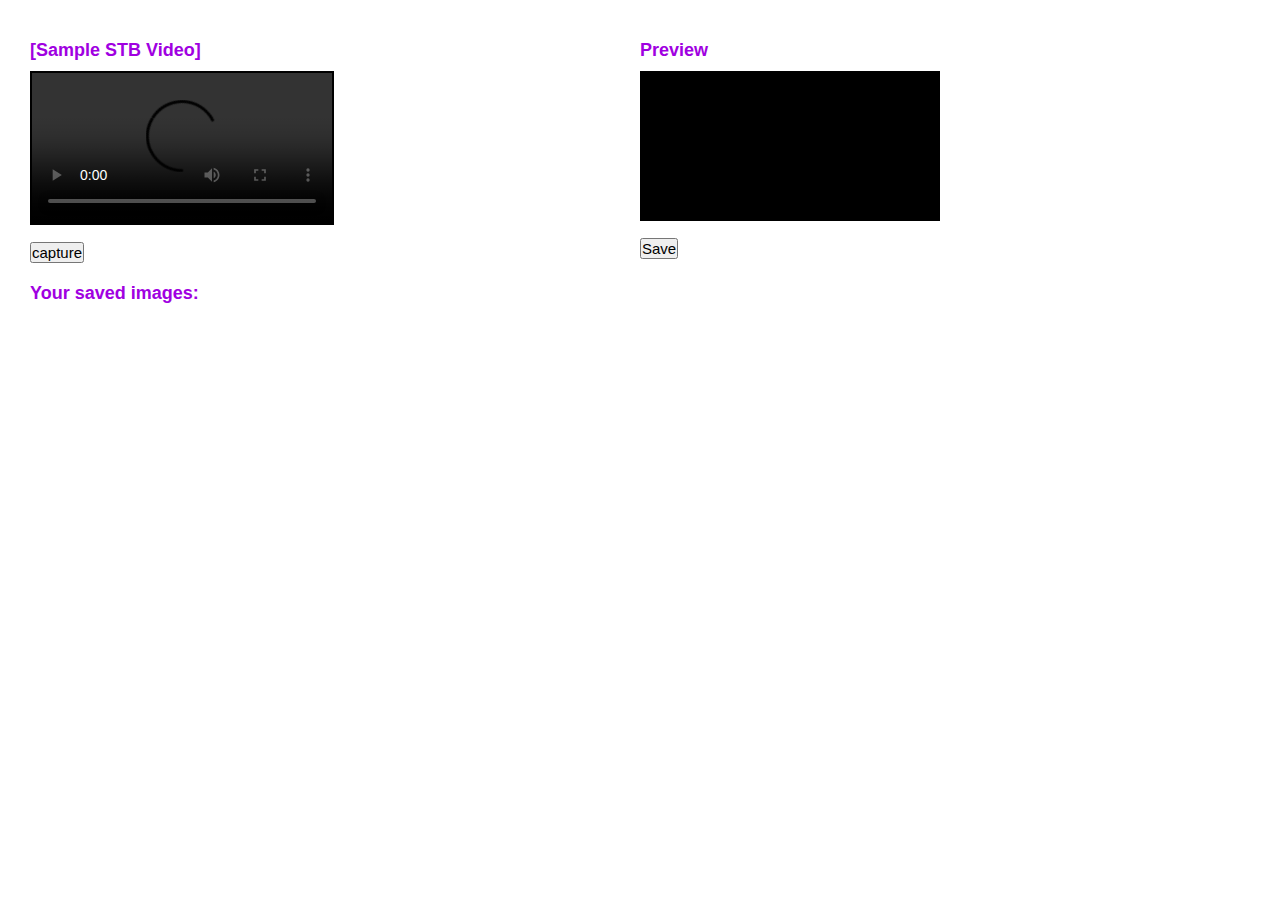
==== Application/home.html @ 97a94277 "7/1/17" ====
<!DOCTYPE html>
<html lang="en">
	<head>
	  <meta charset="UTF-8">
	  <title>STB Automation</title>
	  <meta http-equiv="X-UA-Compatible" content="IE=edge,chrome=1">
	  <script src="js/jquery.min.js"></script>
	  <script src="js/jquery.Jcrop.min.js"></script>
	  <link rel="stylesheet" type="text/css" href="css/home.css">
	  <link rel="stylesheet" href="templates/css/jquery.Jcrop.css" type="text/css" />
	</head>
	<body>
	  <section>
	
		<div id="video">
		  <h2>[Sample STB Video]</h2>
		  <video controls>
			<source src="video/db_design.mp4" type="video/mp4"></source>
			<source src="video/db_design.webm" type="video/webm"></source>
		  </video><br>
		  <input type="button" onclick="capture()" value="capture">
		</div>
		
		<form action="index.php" method="post" onsubmit="return checkCoords();">
		<div id="canvas">
		  <h2>Preview</h2>
		  <canvas id="cropbox1"></canvas><br>
		  <input type="submit" onclick="save()" value="Save">
		</div>
		</form>
		
		<div id="save">
		  <h2>Your saved images:</h2>
		  <ul></ul>
		</div>
	  </section>
	<script src="js/image_capture.js"></script> 
	
	</body>
</html>
---- Application/css/home.css ----
*{margin:0;padding:0;font-size:15px;font-family:calibri,arial,sans-serif}
  footer,section,header{display:block;}
  body{padding:2em;background:#fff;color:#fff;}
  h1{font-size:24px;margin:10px 0;}
  h2{font-size:18px;margin:10px 0;color:#a000e1;}
  video,canvas{display:block;border:2px solid #000;}
  #video,#canvas{float:left;padding-right:10px;}
  #video{width:600px;}
  #save li{list-style:none;margin:0;padding:0}
  #save{clear:both;padding:10px 0;overflow:auto;}
  #save img{float:left;padding-right:5px;padding-bottom:5px;}
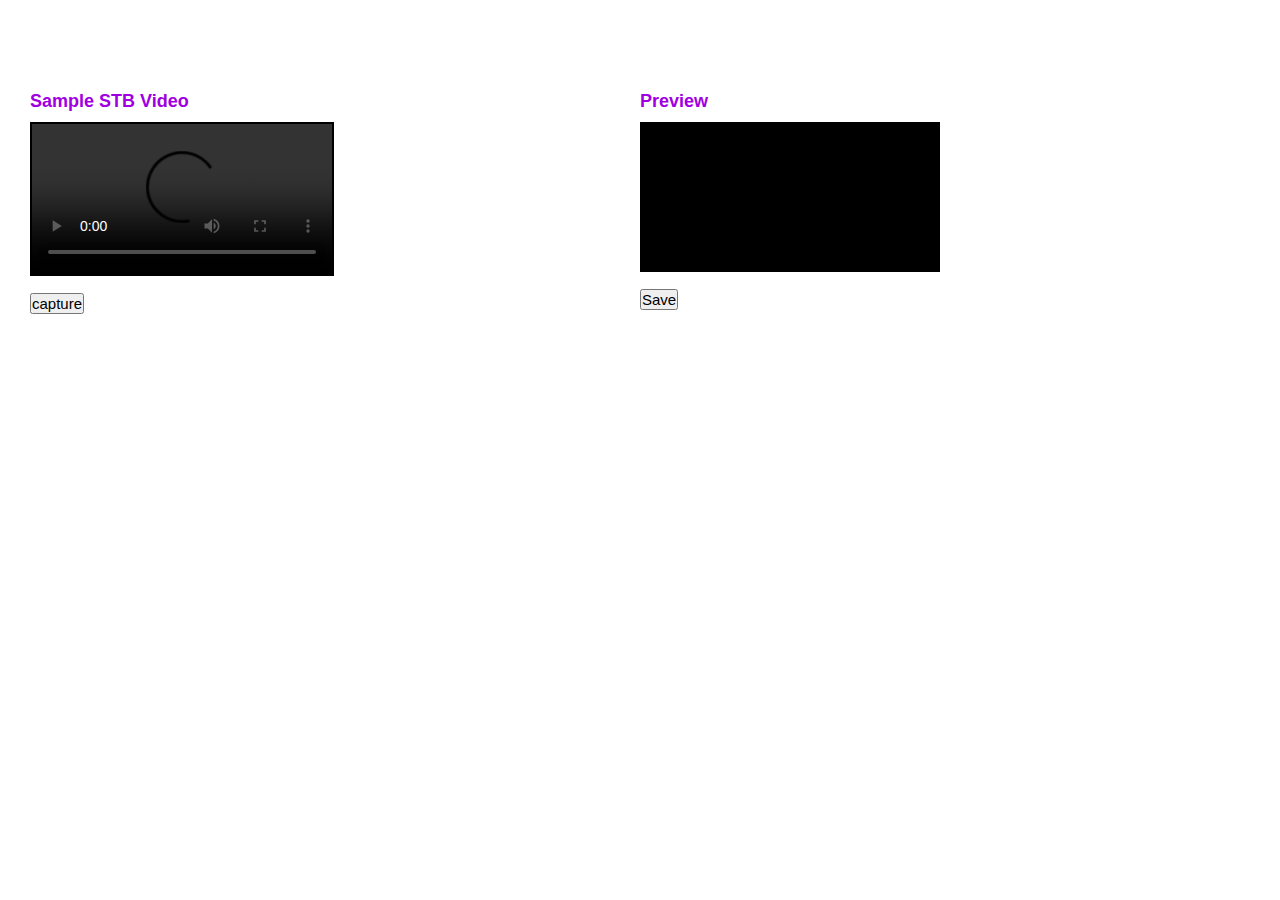
==== commit d7479d41: "8/1/17 mrng" ====
--- a/Application/home.html
+++ b/Application/home.html
@@ -4,37 +4,56 @@
 	  <meta charset="UTF-8">
 	  <title>STB Automation</title>
 	  <meta http-equiv="X-UA-Compatible" content="IE=edge,chrome=1">
+		<!--JS Source-->
 	  <script src="js/jquery.min.js"></script>
-	  <script src="js/jquery.Jcrop.min.js"></script>
+		<script src="js/bootstrap.min.js"></script>
+		<script src="js/jquery.Jcrop.min.js"></script>
+		<!--CSS Source-->
 	  <link rel="stylesheet" type="text/css" href="css/home.css">
 	  <link rel="stylesheet" href="templates/css/jquery.Jcrop.css" type="text/css" />
+
 	</head>
 	<body>
-	  <section>
-	
-		<div id="video">
-		  <h2>[Sample STB Video]</h2>
-		  <video controls>
-			<source src="video/db_design.mp4" type="video/mp4"></source>
-			<source src="video/db_design.webm" type="video/webm"></source>
-		  </video><br>
-		  <input type="button" onclick="capture()" value="capture">
+		<div class="container-fluid">
+			<div class="row">
+				<div class="col-md-2">
+				STB Automation Testing
+				</div>
+				<div class="col-md-2">
+				<a>OPTIONS</a>
+				</div>
+				<div class="col-md-2">
+				<a>REMOTE CONFIG</a>
+				</div>
+			</div>
 		</div>
-		
-		<form action="index.php" method="post" onsubmit="return checkCoords();">
-		<div id="canvas">
-		  <h2>Preview</h2>
-		  <canvas id="cropbox1"></canvas><br>
-		  <input type="submit" onclick="save()" value="Save">
-		</div>
-		</form>
-		
-		<div id="save">
-		  <h2>Your saved images:</h2>
-		  <ul></ul>
-		</div>
-	  </section>
-	<script src="js/image_capture.js"></script> 
-	
+			<div class="container-fluid">
+				<div class="row">
+					<!--Left Panel-->
+					<div class="col-md-6">
+						<div id="video">
+						  <h2>Sample STB Video</h2>
+						  <video controls>
+							<source src="video/db_design.mp4" type="video/mp4"></source>
+							<source src="video/db_design.webm" type="video/webm"></source>
+						  </video><br>
+						  <input type="button" onclick="capture()" value="capture">
+						</div>
+					</div>
+					<!--Right Panel-->
+					<div class="col-md-6">
+						<form action="index.php" method="post" onsubmit="return checkCoords();">
+							<div id="canvas">
+							  <h2>Preview</h2>
+							  <canvas id="cropbox1"></canvas><br>
+							  <input type="submit" onclick="save()" value="Save">
+							</div>
+						</form>
+					</div>
+				</div>
+			</div>
+		<!--User defined JS Source-->
+		<script src="js/image_capture.js"></script>
+		<script src="js/crop.js"></script>
 	</body>
-</html>+</html>
--- a/Application/css/home.css
+++ b/Application/css/home.css
@@ -9,4 +9,4 @@
   #video{width:600px;}
   #save li{list-style:none;margin:0;padding:0}
   #save{clear:both;padding:10px 0;overflow:auto;}
-  #save img{float:left;padding-right:5px;padding-bottom:5px;}+  #save img{float:left;padding-right:5px;padding-bottom:5px;}
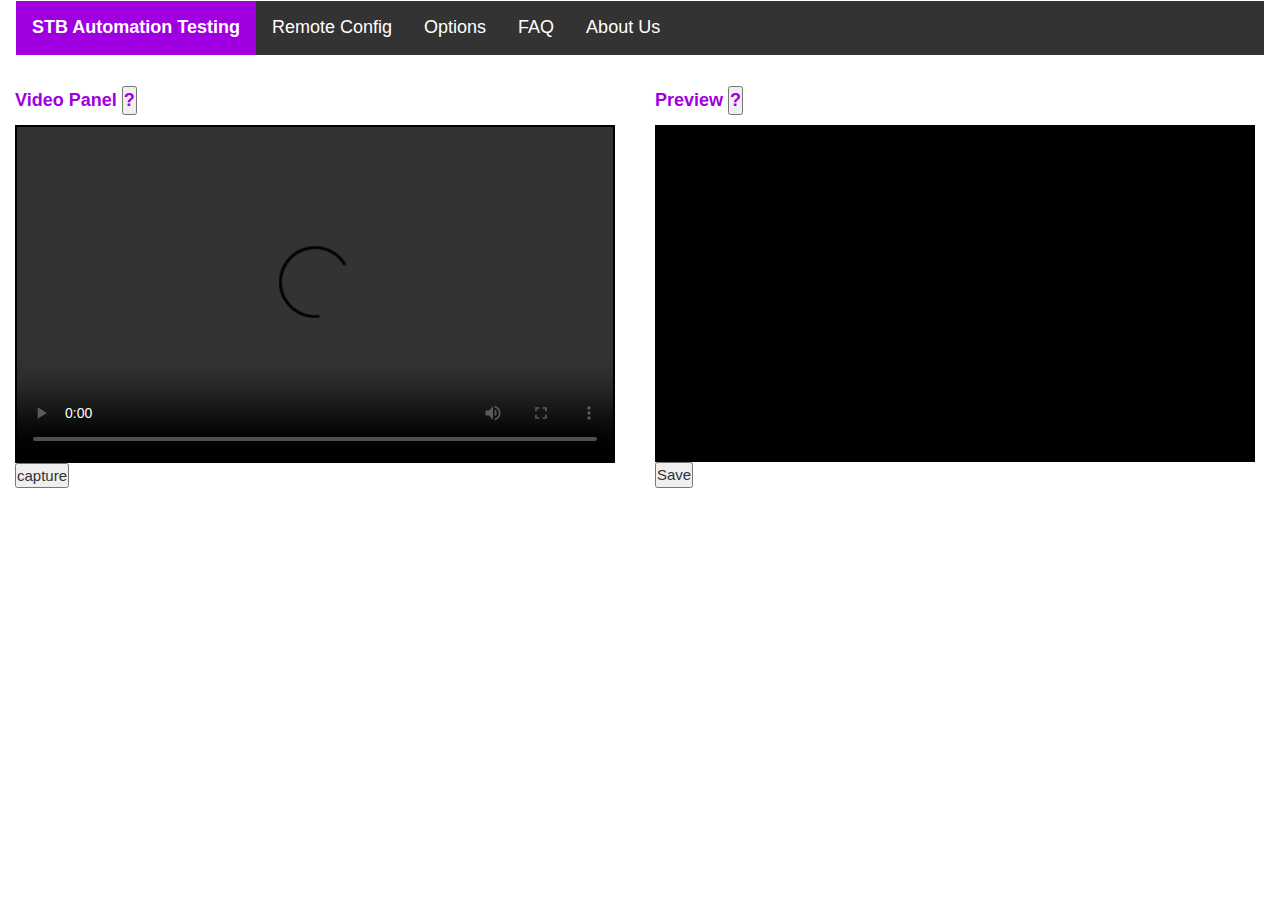
==== commit 0b08dc09: "9/1 11pm" ====
--- a/Application/home.html
+++ b/Application/home.html
@@ -1,4 +1,3 @@
-<!DOCTYPE html>
 <html lang="en">
 	<head>
 	  <meta charset="UTF-8">
@@ -8,52 +7,61 @@
 	  <script src="js/jquery.min.js"></script>
 		<script src="js/bootstrap.min.js"></script>
 		<script src="js/jquery.Jcrop.min.js"></script>
+		<script src="js/canvas2image.js"></script>
+		<script src="js/html2canvas.js"></script>
 		<!--CSS Source-->
 	  <link rel="stylesheet" type="text/css" href="css/home.css">
-	  <link rel="stylesheet" href="templates/css/jquery.Jcrop.css" type="text/css" />
+	  <link rel="stylesheet" type="text/css" href="css/jquery.Jcrop.css"/>
+		<link rel="stylesheet" type="text/css" href="css/bootstrap.min.css"/>
 
 	</head>
 	<body>
-		<div class="container-fluid">
-			<div class="row">
-				<div class="col-md-2">
-				STB Automation Testing
-				</div>
-				<div class="col-md-2">
-				<a>OPTIONS</a>
-				</div>
-				<div class="col-md-2">
-				<a>REMOTE CONFIG</a>
-				</div>
-			</div>
-		</div>
+		<nav class="navbar navbar ">
+		 <div class="container-fluid">
+			 <ul>
+				<li><a class="active">STB Automation Testing</a></li>
+  		 	<li><a href="#home">Remote Config</a></li>
+  			<li><a href="#news">Options</a></li>
+  			<li><a href="#contact">FAQ</a></li>
+  			<li><a href="#about">About Us</a></li>
+			</ul>
+		 </div>
+		</nav>
 			<div class="container-fluid">
 				<div class="row">
 					<!--Left Panel-->
 					<div class="col-md-6">
 						<div id="video">
-						  <h2>Sample STB Video</h2>
-						  <video controls>
+						  <p class="content">Video Panel
+							<input type="button" data-toggle="tooltip" data-placement="left" title="Sample Video of STB" value="?"></p>
+						  <video width="600" height="337.5" controls>
 							<source src="video/db_design.mp4" type="video/mp4"></source>
 							<source src="video/db_design.webm" type="video/webm"></source>
-						  </video><br>
+						  </video>
 						  <input type="button" onclick="capture()" value="capture">
 						</div>
 					</div>
 					<!--Right Panel-->
 					<div class="col-md-6">
-						<form action="index.php" method="post" onsubmit="return checkCoords();">
 							<div id="canvas">
-							  <h2>Preview</h2>
-							  <canvas id="cropbox1"></canvas><br>
-							  <input type="submit" onclick="save()" value="Save">
+							  <p class="content">Preview
+										<input type="button" data-toggle="tooltip" data-placement="left" title="Preview of image captured" value="?">
+								</p>
+							  <canvas id="cropbox1" width="600" height="337.5"></canvas>
+								<input type="hidden" id="x">
+								<input type="hidden" id="y">
+								<input type="hidden" id="x2">
+								<input type="hidden" id="y2">
+								<input type="hidden" id="w">
+								<input type="hidden" id="h">
+							  <input type="button" onclick="save()" value="Save">
 							</div>
-						</form>
 					</div>
 				</div>
 			</div>
 		<!--User defined JS Source-->
 		<script src="js/image_capture.js"></script>
 		<script src="js/crop.js"></script>
+		<script src="js/save.js"></script>
 	</body>
 </html>
--- a/Application/css/home.css
+++ b/Application/css/home.css
@@ -1,12 +1,42 @@
 
   *{margin:0;padding:0;font-size:15px;font-family:calibri,arial,sans-serif}
-  footer,section,header{display:block;}
-  body{padding:2em;background:#fff;color:#fff;}
-  h1{font-size:24px;margin:10px 0;}
-  h2{font-size:18px;margin:10px 0;color:#a000e1;}
-  video,canvas{display:block;border:2px solid #000;}
+  body{background:#fff;color:#fff;}
+  h2{margin:10px 0;}
+  video{display:block;border:2px solid #000;}
+  canvas{display:block;border:2px solid #000;}
   #video,#canvas{float:left;padding-right:10px;}
   #video{width:600px;}
   #save li{list-style:none;margin:0;padding:0}
   #save{clear:both;padding:10px 0;overflow:auto;}
   #save img{float:left;padding-right:5px;padding-bottom:5px;}
+  .content{
+    font-size:18px;
+    font-weight: bold;
+    color:#a000e1;
+  }
+  ul {
+    list-style-type: none;
+    margin: 0;
+    padding: 0;
+    overflow: hidden;
+    background-color: #333;
+  }
+  li {
+      float: left;
+  }
+  li a {
+      font-size:18px;
+      display: block;
+      color: white;
+      text-align: center;
+      padding: 14px 16px;
+      text-decoration: none;
+  }
+  li a:hover:not(.active) {
+      background-color: #111;
+      
+  }
+  .active {
+      background-color: #a000e1;
+      font-weight: bolder;
+  }
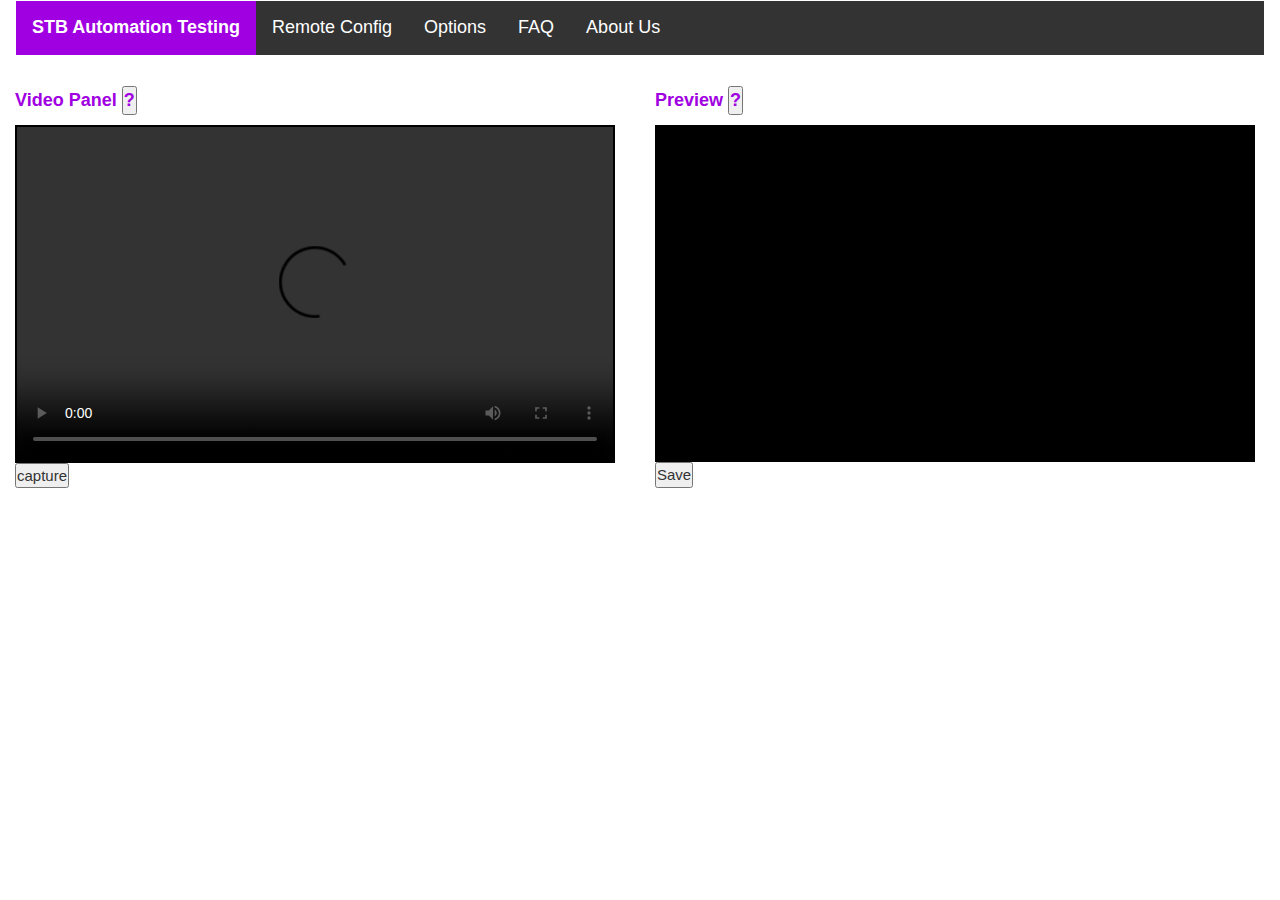
==== commit 4c737116: "Update" ====
--- a/Application/home.html
+++ b/Application/home.html
@@ -34,7 +34,7 @@
 						<div id="video">
 						  <p class="content">Video Panel
 							<input type="button" data-toggle="tooltip" data-placement="left" title="Sample Video of STB" value="?"></p>
-						  <video width="600" height="337.5" controls>
+						  <video class="border" width="600" height="337.5" controls>
 							<source src="video/db_design.mp4" type="video/mp4"></source>
 							<source src="video/db_design.webm" type="video/webm"></source>
 						  </video>
@@ -47,7 +47,7 @@
 							  <p class="content">Preview
 										<input type="button" data-toggle="tooltip" data-placement="left" title="Preview of image captured" value="?">
 								</p>
-							  <canvas id="cropbox1" width="600" height="337.5"></canvas>
+							  <canvas class="border" id="cropbox1" width="600" height="337.5"></canvas>
 								<input type="hidden" id="x">
 								<input type="hidden" id="y">
 								<input type="hidden" id="x2">
--- a/Application/css/home.css
+++ b/Application/css/home.css
@@ -1,14 +1,17 @@
-
   *{margin:0;padding:0;font-size:15px;font-family:calibri,arial,sans-serif}
   body{background:#fff;color:#fff;}
   h2{margin:10px 0;}
-  video{display:block;border:2px solid #000;}
-  canvas{display:block;border:2px solid #000;}
+  /*video{display:block;border:2px solid #000;}
+  canvas{display:block;border:2px solid #000;}*/
   #video,#canvas{float:left;padding-right:10px;}
   #video{width:600px;}
   #save li{list-style:none;margin:0;padding:0}
   #save{clear:both;padding:10px 0;overflow:auto;}
   #save img{float:left;padding-right:5px;padding-bottom:5px;}
+  .border{
+    display:block;
+    border:2px solid #000;
+  }
   .content{
     font-size:18px;
     font-weight: bold;
@@ -34,7 +37,7 @@
   }
   li a:hover:not(.active) {
       background-color: #111;
-      
+
   }
   .active {
       background-color: #a000e1;
